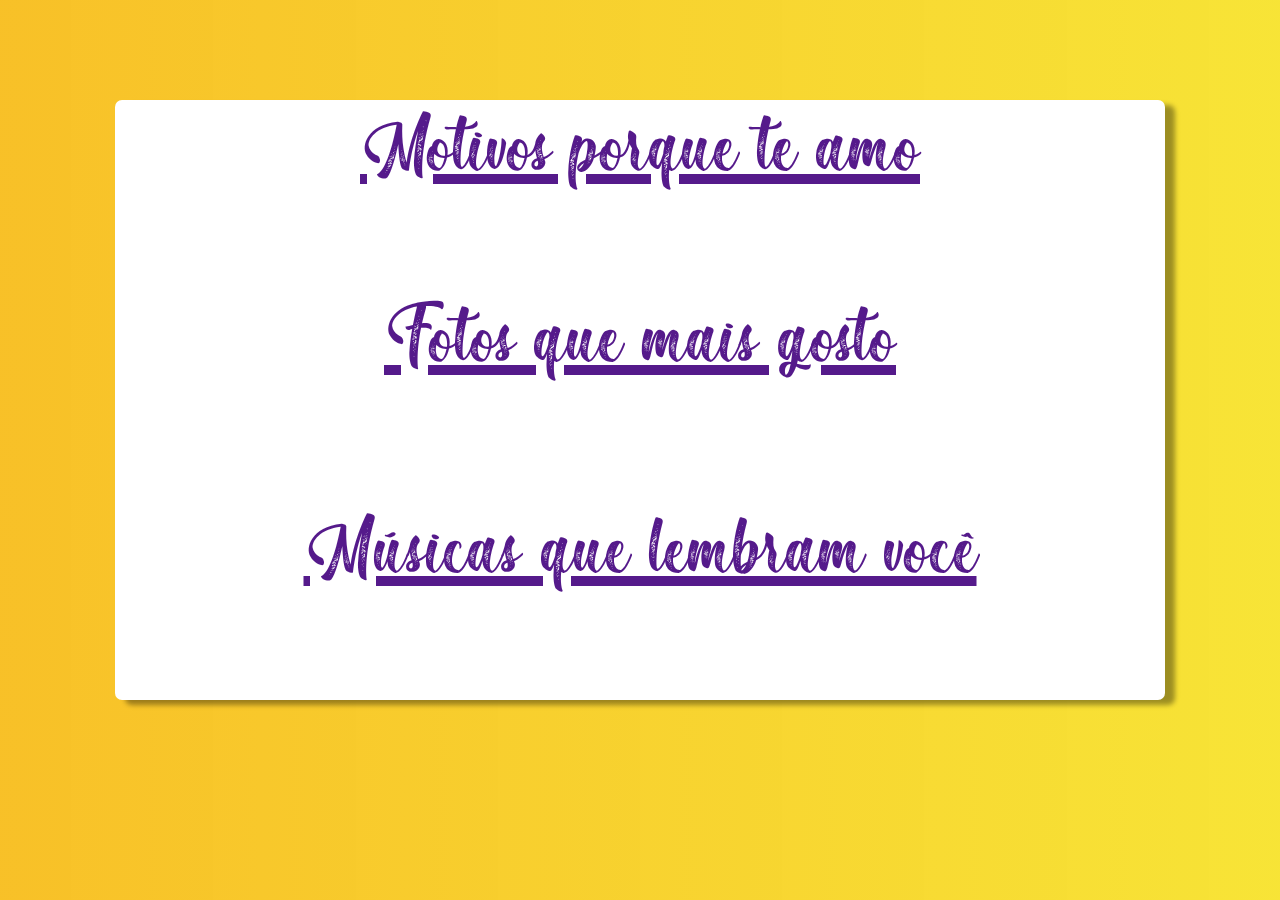
==== mainPage/SecunPage/secundPage.html @ c57ef9b6 "Finished secund page desing" ====
<!DOCTYPE html>
<html lang="en">
<head>
  <meta charset="UTF-8">
  <meta http-equiv="X-UA-Compatible" content="IE=edge">
  <meta name="viewport" content="width=device-width, initial-scale=1.0">
  <title>Onde você deseja ir?</title>
  <link rel="stylesheet" href="style02.css">
</head>
<body>
    <main>
        <a href="">
          <p class="reasons">Motivos porque te amo</p>
        </a>
        <a href="">
          <p class="photos">Fotos que mais gosto</p>
        </a>
        <a href="">
          <p class="songs">Músicas que lembram você</p>
        </a>
    </main> 

</body>
</html>
---- mainPage/SecunPage/style02.css ----
@charset "UTF 8";

@font-face {
  font-family: amor;
  src: url(fonts/Milla\ Cilla\ -\ Personal\ Use.otf);
}

body {
  background-image: linear-gradient(to right, #f7b80ae0, #f6df11d7);
}

main {
  background-color: white;
  height: 600px;
  border-radius: 7px;
  margin: auto;
  box-shadow: 10px 5px 5px rgba(0, 0, 0, 0.37);
  width: 1050px;
}

p.photos {
  padding-bottom: 20px;
  font-family: 'amor';
  font-weight: lighter;
  font-size: 100px;
  text-align: center;
}

p.reasons {
    font-family: 'amor';
    font-weight: lighter;
    font-size: 100px;
    text-align: center;
}

p.songs {
  padding-bottom: 20px;
  font-family: 'amor';
  font-weight: lighter;
  font-size: 100px;
  text-align: center;
}

main:hover > .photos {
    text-decoration: underline;
    color: #F7B90A;
}

main:hover > .reasons {
  text-decoration: underline;
  color: #f36f04e5;
}

main:hover > .songs {
  text-decoration: underline;
  color: #F6E011;
}
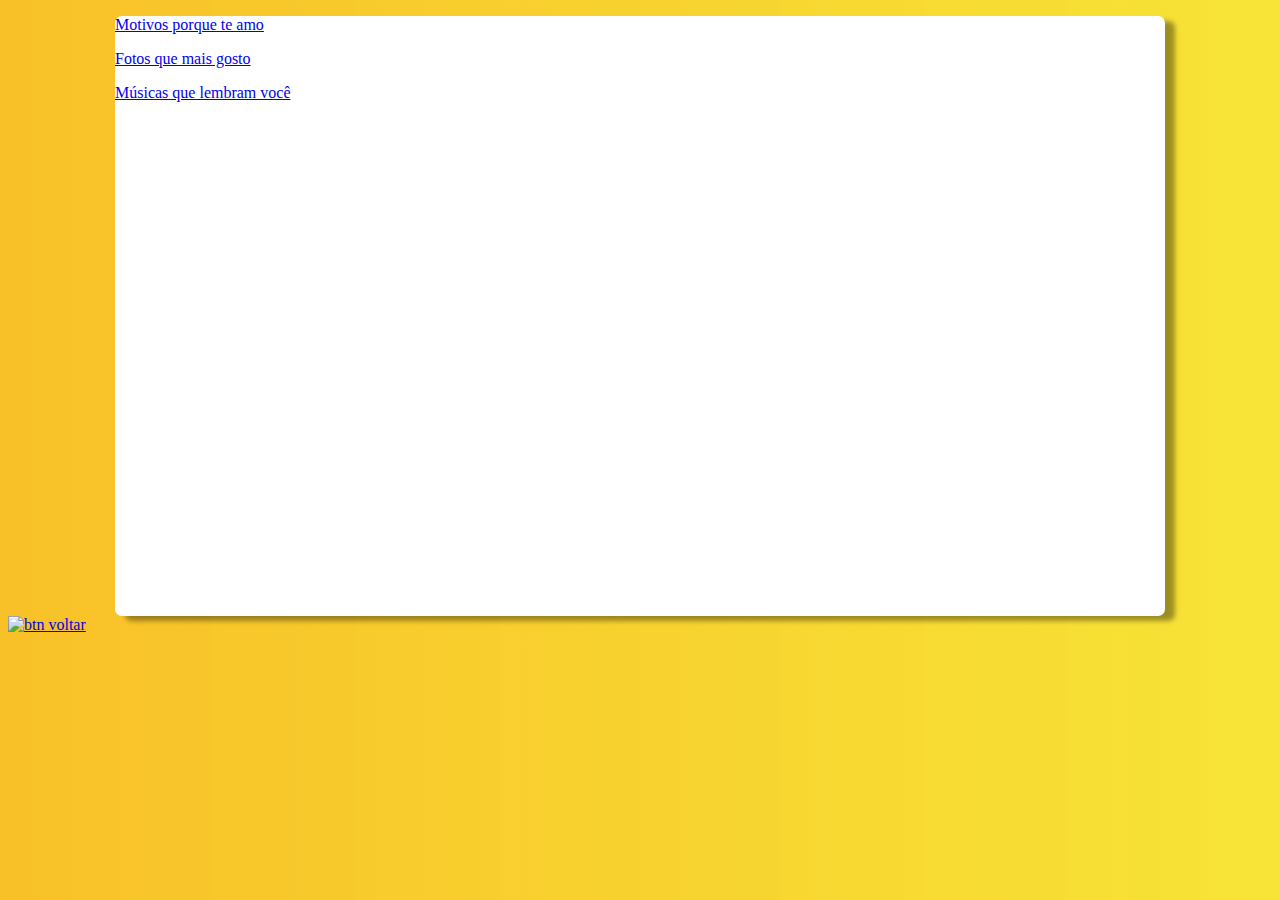
==== commit 7840b4b5: "almost done" ====
--- a/mainPage/SecunPage/secundPage.html
+++ b/mainPage/SecunPage/secundPage.html
@@ -6,19 +6,20 @@
   <meta name="viewport" content="width=device-width, initial-scale=1.0">
   <title>Onde você deseja ir?</title>
   <link rel="stylesheet" href="style02.css">
+  <link rel="shortcut icon" href="favicon/heart.png" type="image/x-ico">
 </head>
 <body>
     <main>
-        <a href="">
-          <p class="reasons">Motivos porque te amo</p>
+        <a href="reasonsFolder/reasons.html" class="reasons">
+          <p >Motivos porque te amo</p>
         </a>
-        <a href="">
-          <p class="photos">Fotos que mais gosto</p>
+        <a href="photos.html" class="photos">
+          <p >Fotos que mais gosto</p>
         </a>
-        <a href="">
-          <p class="songs">Músicas que lembram você</p>
+        <a href="songs.html" class="songs"> 
+          <p >Músicas que lembram você</p>
         </a>
     </main> 
-
+    <a href="../index.html"><img src="botao-voltar.png" alt="btn voltar"></a>
 </body>
 </html>